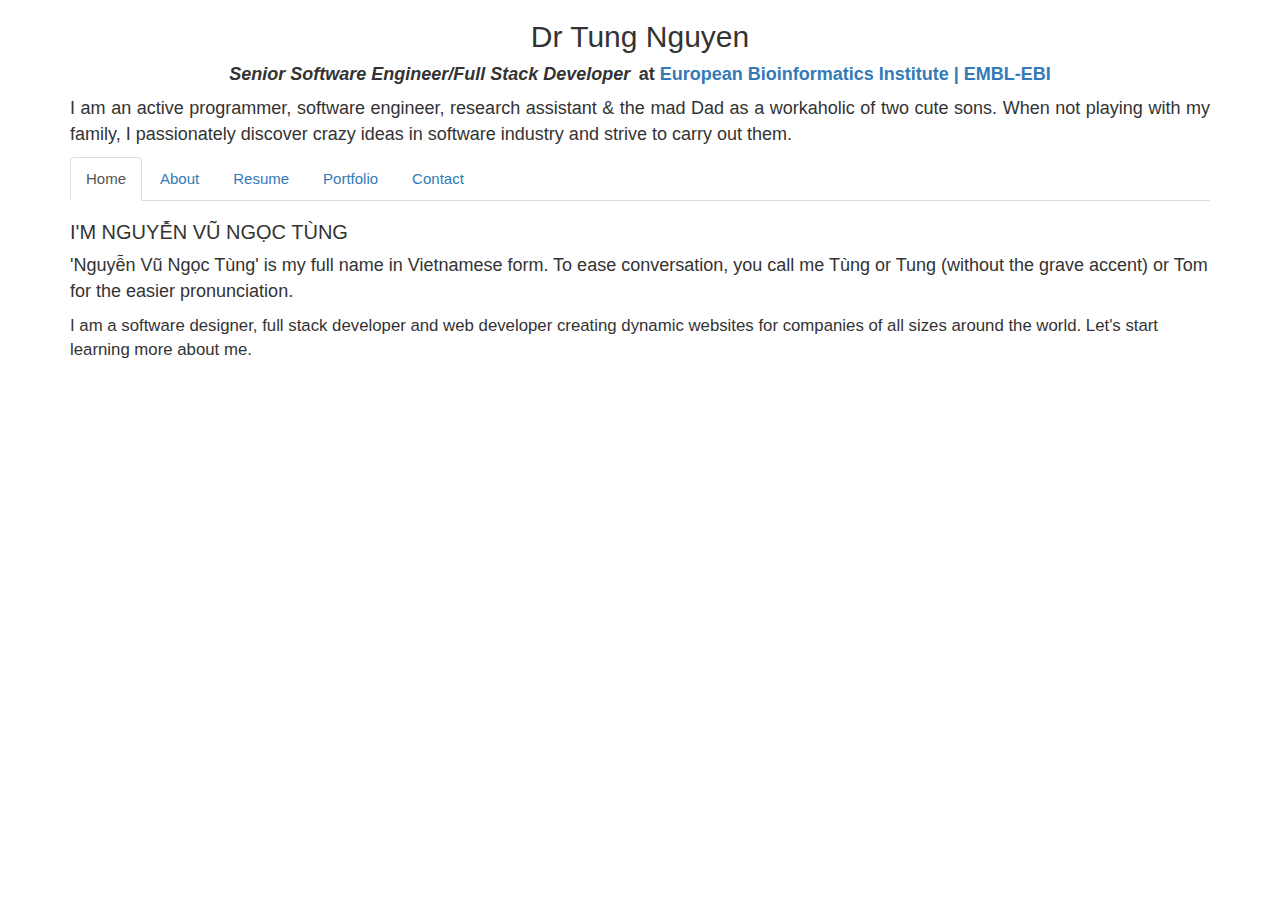
==== index.html @ 0697186a "Update the Resume section" ====
<!DOCTYPE html>
<html lang="en">
<head>
    <meta charset="UTF-8">
    <title>Tung Nguyen's profile</title>
    <meta name="viewport" content="width=device-width, initial-scale=1" />
    <meta name="description" content="Dr Tung Nguyen Tung Nguyen Vu Ngoc BioModels Bioinformatics Software Engineer" />
    <!-- Applied https://ogp.me/ -->
    <meta property="og:title" content="Tung Nguyen Vu Ngoc's profile" />
    <meta property="og:type" content="website" />
    <meta property="og:url" content="https://ntung.github.io/" />
<!--    <meta property="og:image" content="https://ntung.github.io/assets/img/tung.jpg" />-->
    <meta property="og:image" content="https://avatars.githubusercontent.com/u/663341?s=400&u=daea3b877381989ec2f5cafbd2aaf18e0092d0f0&v=4" />

    <link rel="stylesheet" href="https://maxcdn.bootstrapcdn.com/bootstrap/3.3.7/css/bootstrap.min.css">
    <link rel="stylesheet"
          href="//use.fontawesome.com/releases/v5.0.13/css/all.css"
          integrity="sha384-DNOHZ68U8hZfKXOrtjWvjxusGo9WQnrNx2sqG0tfsghAvtVlRW3tvkXWZh58N9jp"
          crossorigin="anonymous">
    <link rel="stylesheet" href="assets/css/styles.css">
    <!-- for Google Scholar icon -->
    <!--<link rel="stylesheet" href="https://cdn.rawgit.com/jpswalsh/academicons/master/css/academicons.min.css">-->
</head>
<body>
<div class="container">
    <h2 style="text-align: center">Dr Tung Nguyen<br/>
        <span class="title-job">Senior Software Engineer/Full Stack Developer</span>
        <span class="title-employer">at
            <a href="https://www.ebi.ac.uk" target="_blank">European Bioinformatics Institute | EMBL-EBI</a></span></h2>
    <p class="title-desc">I am an active programmer, software engineer, research assistant & the mad Dad as a
        workaholic of two cute
        sons.
        When not playing with my family, I passionately discover crazy ideas in software industry and strive to carry
        out
        them.</p>

    <ul class="nav nav-tabs" style="font-size: larger">
        <li class="active">
            <a data-toggle="tab" href="#menuHome">Home</a></li>
        <li><a data-toggle="tab" href="#menuAbout">About</a></li>
        <li><a data-toggle="tab" href="#menuResume">Resume</a></li>
        <li><a data-toggle="tab" href="#menuPortfolio">Portfolio</a></li>
        <li><a data-toggle="tab" href="#menuContact">Contact</a></li>
    </ul>

    <div class="tab-content">
        <div id="menuHome" class="tab-pane fade in active">
            <h3>I'm Nguyễn Vũ Ngọc Tùng</h3>
            <p>'Nguyễn Vũ Ngọc Tùng' is my full name in Vietnamese form. To ease conversation, you call me Tùng or Tung (without the
                grave accent) or Tom for the easier pronunciation.</p>
            <p style="font-size: larger">I am a software designer, full stack developer and web developer creating
                dynamic websites for companies of all sizes around the world. Let's start learning more about me.</p>
            <div style="font-size: xx-large; text-align: center" id="social-channels"></div>
        </div>
        <div id="menuAbout" class="tab-pane fade">
            <h3>About me</h3>
            <p style="font-size: larger">I am an enthusiastic, self-motivated, reliable, responsible and hardworking
                person. I am honest and
                punctual. I am a mature team worker and adaptable to all challenging situations. I am able to work well
                both in a team environment and using own initiative. I am able to work well under pressure and
                adhere to strict deadlines.</p>
        </div>

        <div id="menuResume" class="tab-pane fade">
            <!-- Experience -->
            <section>
            <h3 class="title-sec">Experience</h3>
            <h4>European Bioinformatics Institute | EMBL-EBI at Hinxton, Cambridgeshire, United Kingdom.</h4>
            <h5 class="title-qual">Senior Software Engineer, BioModels - Molecular Networks Team (Oct 2019 - Present)</h5>
            <ul>
                <li>Migrated various technologies based legacy services to Kubernetes.</li>
                <li>Coordinated internal and external teams to perform collaborative works.</li>
            </ul>
            <h5 class="title-qual">Software Engineer, BioModels - Molecular Networks Team (Nov 2015 - Sep 2019)</h5>
            <ul>
                <li>Upgrade BioModels based on JUMMP open source and develop new features.</li>
                <li>Taken part in building a model repository, a deliverable of DDMoRe project.</li>
                <li>SBML, PharmML, MDL</li>
                <li>Model Repository</li>
                <li>Gene Ontology, Metadata</li>
                <li>Solr, BioSolr, indexing-based search</li>
                <li>Spring, Java, Grails 2.x, Groovy</li>
                <li>MySQL, LDAP</li>
                <li>SBML, PharmML, MDL</li>
                <li>Agile Development, Git, JIRA</li>
                <li>JavaScript, jQuery, Backbone, Underscore, ReactJS, Node, AngularJS 1.0</li>
                <li>FrontEnd technologies: Angular 8, Foundation CSS Framework 6.0, Bootstrap 4</li>
            </ul>
            <h4>Hoa Sen University | HSU at Ho Chi Minh city, Vietnam.</h4>
            <h5 class="title-qual">Senior Lecturer, Faculty of Science and Technology (Aug 2004 - May 2015)</h5>
            <ul>
                <li>
                    Built and updated syllabuses of Microsoft Office courses such as Microsoft Word, Excel, Access,
                    PowerPoint and taught these courses for students in Information Technology, Economics and
                    Business Affairs.</li>
                <li>Charged mainly of courses about Web Design with Dreamweaver, Presentation Design with PowerPoint.</li>
                <li>Created and collaborated two new courses in Software Engineering: Software Architectures and
                Usability Engineering.</li>
                <li>Published a book "Microsoft Excel 2010" in 2010 in Vietnamese.</li>
                <li>Played a role of a webmaster for Department of Math and Information Technology’s website from
                            2005-2006.
                </li>
            </ul>
            </section>

            <!-- Education -->
            <section>
            <h3 class="title-sec">Education</h3>
            <h4>Université de Bordeaux, France<br/>
                <span class="title-qual">Doctor of Philosophy (Ph.D.), Computer Science, Bioinformatics, Doctorate
                    (2010 – 2015)</span>
            </h4>
            <ul>
                <li>Metabolic network is a linked series of biochemical reactions that begins with a particular molecule
                    and converts it into some other molecule or molecules in a carefully defined fashion in living
                    organisms. Studying these networks is one of current challenges in the field of biology, computer
                    science, statistics and related other disciplines. We are working with a technique in graph theory
                    to inhibit the production of a certain objective product in the network. The obtained results are
                    really huge.
                </li>
                <li>Classification of these results can be considered as a way to gain in-depth insight into a few of
                    specific functions. For instance, how do we find the solutions to obstruct the production of starch
                    in plant cell metabolism.
                </li>
                <li>Finding new methods to model, analyze and predict biological functions in Metabolic Networks.</li>
		<li>My PhD disertation is publicly accessible <a href="https://www.theses.fr/2015BORD0023">here</a>.</li>
            </ul>
            <h4>
                Université de Bordeaux, France<br/>
                <span class="title-qual">Master of Science (M.Sc.), Computer Software Engineering (Sep 2007 –
                    Dec 2010)</span>
            </h4>
            <ul>
                <li>Equipped learners the latest knowledge of technology and framework in software industry. We were
                    studied courses in Compiler Design, Advanced Database System, Software Design, Formal Method and
                    Design, Distributed Application.
                </li>
                <li>Graduated with Honors in English. Received Scholarship at LaBRI, 2009.</li>
                <li>Dissertation titled “Developing a Biological Graph Editor in 3D”. Marked: 17/20</li>
                <li>Final grade: 14.29/20</li>
            </ul>
            <h4>University of Quy Nhon, Vietnam<br/>
                <span class="title-qual">Bachelor of Science (B.Sc.), Computer Science (Sep 2000 – Jun 2004)</span>
            </h4>
            <ul>
                <li>Awarded: one of the best students</li>
                <li>Final grade: 7.93/10</li>
            </ul>
            </section>

            <!-- Certificates -->
            <section>
            <h3 class="title-sec">Certificates</h3>
            </section>

            <!-- Technical Expertise/Skills -->
            <section>
            <h3 class="title-sec">Soft Skills</h3>
            <p>Problem Solving, Adaptability, Collaboration, Teamwork.</p>
            </section>

            <!-- Scientific Publications -->
            <section>
                <h3 class="title-sec">Publications</h3>
                <table>
                    <tr>
                        <td>[1]</td>
                        <td>M. Beurton-Aimar, T. V.-N. Nguyen, and S. Colombié, ‘Metabolic Network Reconstruction and
                            Their Topological Analysis’, in Plant Metabolic Flux Analysis: Methods and Protocols,
                            M. Dieuaide-Noubhani and A. P. Alonso, Eds. Totowa, NJ: Humana Press, 2014, pp. 19–38.</td>
                    </tr>
                    <tr>
                        <td>[2]</td>
                        <td>V. N. T. Nguyen, ‘Analysis of biochemical reaction graph: application to heterotrophic
                            plant cell metabolism’, phdthesis, Université de Bordeaux, 2015.</td>
                    </tr>
                    <tr>
                        <td>[3]</td>
                        <td>M. Glonț et al., JUst Model Management Platform. Zenodo, 2016.</td>
                    </tr>
                    <tr>
                        <td>[4]</td>
                        <td>L. Harnisch, I. Matthews, J. Chard, and M. O. Karlsson, ‘Drug and Disease Model Resources:
                            A Consortium to Create Standards and Tools to Enhance Model-Based Drug Development’,
                            CPT Pharmacomet. Syst. Pharmacol., vol. 2, no. 3, p. e34, Mar. 2013, doi: 10.1038/psp.2013.10.</td>
                    </tr>
                    <tr>
                        <td>[5]</td>
                        <td>M. Glont et al., ‘BioModels: expanding horizons to include more modelling approaches and formats’,
                            Nucleic Acids Res., vol. 46, no. D1, pp. D1248–D1253, Jan. 2018, doi: 10.1093/nar/gkx1023.</td>
                    </tr>
                    <tr>
                        <td>[6]</td>
                        <td>R. S. Malik-Sheriff et al., ‘BioModels—15 years of sharing computational models in life science’, Nucleic Acids Res., vol. 48, no. D1, pp. D407–D415, Jan. 2020, doi: 10.1093/nar/gkz1055.</td>
                    </tr>
                    <tr>
                        <td>[7]</td>
                        <td>M. Glont, C. Arankalle, K. Tiwari, T. V. N. Nguyen, H. Hermjakob, and R. S. Malik-Sheriff, ‘BioModels Parameters: a treasure trove of parameter values from published systems biology models’, Bioinformatics, doi: 10.1093/bioinformatics/btaa560.</td>
                    </tr>
                    <tr>
                        <td>[8]</td>
                        <td>K. Tiwari et al., ‘Reproducibility in systems biology modelling’, bioRxiv, p. 2020.08.07.239855, Aug. 2020, doi: 10.1101/2020.08.07.239855.</td>
                    </tr>
                    <tr>
                        <td>[9]</td>
                        <td>TransQST: Translational quantitative systems toxicology to improve the understanding
                            of the safety of medicines, http://transqst.org/.</td>
                    </tr>
                </table>
            </section>
        </div>
        <div id="menuPortfolio" class="tab-pane fade">
            My recent projects
        </div>
        <div id="menuContact" class="tab-pane fade">
            <h3>View my digital name card: <a href="eNameCard.html">eNameCard</a></h3>
            <h3>Contact Details</h3>
            <p class="address">Dr Tung Nguyen<br/>
                Linton, Cambridge, Cambridgeshire<br/>
                The United Kingdom<br/>
                (+44) 7784 XXX XXX<br/>
                <a mailto="nguyenvungoctung@gmail.com">nguyenvungoctung@gmail.com</a></p>
<!--            Get trouble of pronunciation it, please hear and try this sample pronunciation.-->
        </div>
    </div>
</div>

<!-- javascript -->
<script src="https://ajax.googleapis.com/ajax/libs/jquery/3.3.1/jquery.min.js"></script>
<script src="https://maxcdn.bootstrapcdn.com/bootstrap/3.3.7/js/bootstrap.min.js"></script>
<script src="assets/javascript/common.widgets.js"></script>
</body>
</html>
---- assets/css/styles.css ----
.title-job {
    font-size: large;
    font-style: italic;
    font-weight: bold;
}

.title-employer {
    font-size: large;
    font-style: normal;
    font-weight: bold;
}

.title-qual {
    font-size: 16px;
    font-style: italic;
}

.title-desc {
    text-align: justify;
}

.title-sec {
    background: aquamarine;
    padding-bottom: 10px;
    padding-top: 10px;
}

td { vertical-align: top; font-size: 14px; }

p {
    font-size: large;
}

ul > li {
    font-size: 15px;
    text-align: justify;
}

h3 {
    font-size: 20px;
    text-transform: uppercase;
}

h4 {
    font-size: 18px;
}
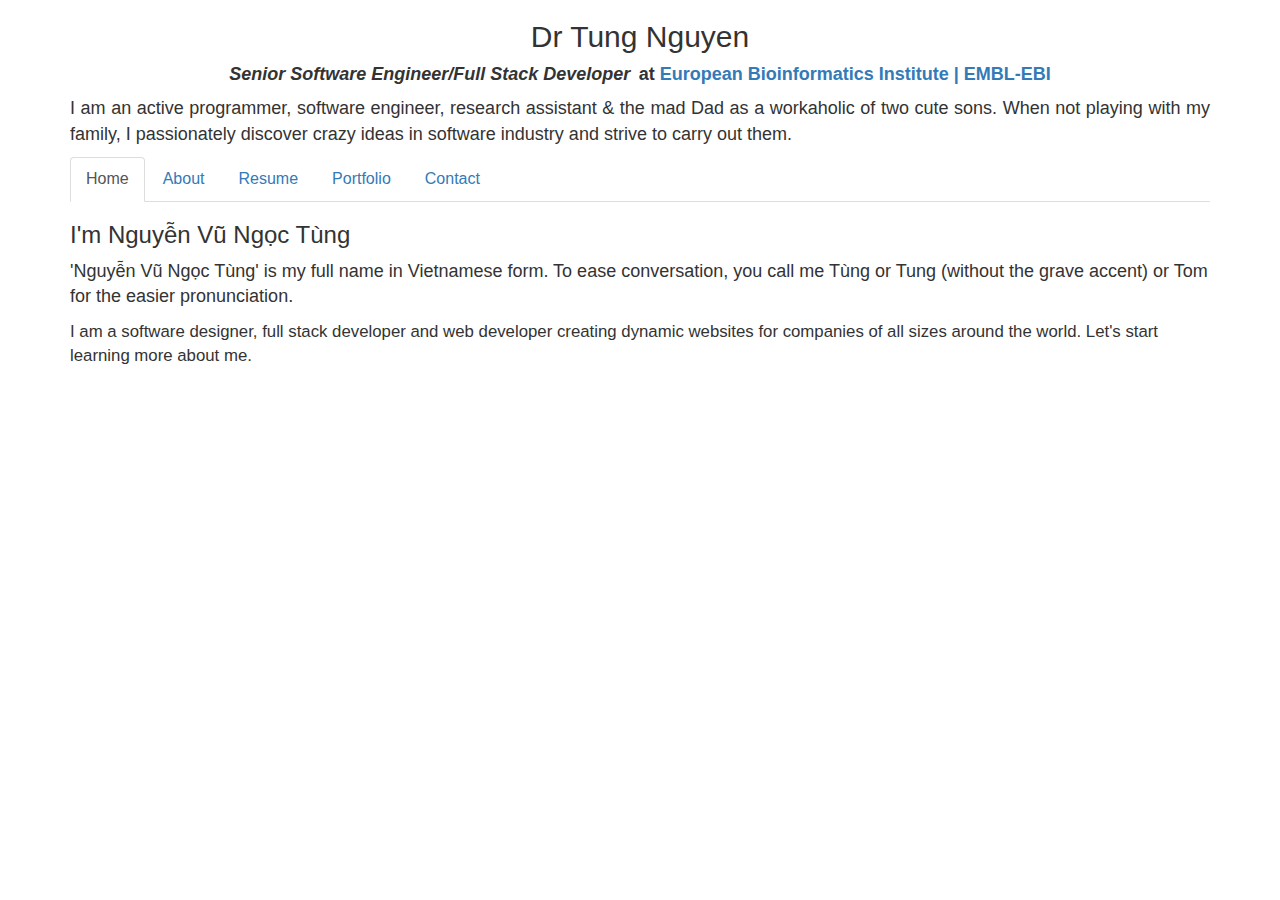
==== commit 7f245e41: "Upadated my resume: corrected typos, added new publications..." ====
--- a/index.html
+++ b/index.html
@@ -2,16 +2,16 @@
 <html lang="en">
 <head>
     <meta charset="UTF-8">
-    <title>Tung Nguyen's profile</title>
+    <title>Dr Tung Nguyen's profile</title>
     <meta name="viewport" content="width=device-width, initial-scale=1" />
     <meta name="description" content="Dr Tung Nguyen Tung Nguyen Vu Ngoc BioModels Bioinformatics Software Engineer" />
     <!-- Applied https://ogp.me/ -->
-    <meta property="og:title" content="Tung Nguyen Vu Ngoc's profile" />
+    <meta property="og:title" content="Dr Tung Nguyen Vu Ngoc's profile" />
     <meta property="og:type" content="website" />
     <meta property="og:url" content="https://ntung.github.io/" />
 <!--    <meta property="og:image" content="https://ntung.github.io/assets/img/tung.jpg" />-->
     <meta property="og:image" content="https://avatars.githubusercontent.com/u/663341?s=400&u=daea3b877381989ec2f5cafbd2aaf18e0092d0f0&v=4" />
-
+    <link rel="icon" type="image/x-icon" href="/assets/img/favicon.ico">
     <link rel="stylesheet" href="https://maxcdn.bootstrapcdn.com/bootstrap/3.3.7/css/bootstrap.min.css">
     <link rel="stylesheet"
           href="//use.fontawesome.com/releases/v5.0.13/css/all.css"
@@ -35,12 +35,12 @@
         them.</p>
 
     <ul class="nav nav-tabs" style="font-size: larger">
-        <li class="active">
+        <li class="active" style="font-size: 16px">
             <a data-toggle="tab" href="#menuHome">Home</a></li>
-        <li><a data-toggle="tab" href="#menuAbout">About</a></li>
-        <li><a data-toggle="tab" href="#menuResume">Resume</a></li>
-        <li><a data-toggle="tab" href="#menuPortfolio">Portfolio</a></li>
-        <li><a data-toggle="tab" href="#menuContact">Contact</a></li>
+        <li style="font-size: 16px"><a data-toggle="tab" href="#menuAbout">About</a></li>
+        <li style="font-size: 16px"><a data-toggle="tab" href="#menuResume">Resume</a></li>
+        <li style="font-size: 16px"><a data-toggle="tab" href="#menuPortfolio">Portfolio</a></li>
+        <li style="font-size: 16px"><a data-toggle="tab" href="#menuContact">Contact</a></li>
     </ul>
 
     <div class="tab-content">
@@ -63,28 +63,34 @@
 
         <div id="menuResume" class="tab-pane fade">
             <!-- Experience -->
-            <section>
+            <section class="experience">
             <h3 class="title-sec">Experience</h3>
             <h4>European Bioinformatics Institute | EMBL-EBI at Hinxton, Cambridgeshire, United Kingdom.</h4>
             <h5 class="title-qual">Senior Software Engineer, BioModels - Molecular Networks Team (Oct 2019 - Present)</h5>
             <ul>
-                <li>Migrated various technologies based legacy services to Kubernetes.</li>
-                <li>Coordinated internal and external teams to perform collaborative works.</li>
+                <li>Have been advanced through developing new features for BioModels service and improving throughput significantly.</li>
+                <li>Have demonstrated my ability to work with cross different technologies in the migration of different
+                    legacy services from the traditional deployment environment to cloud  on <strong>Kubernetes</strong>
+                    cluster without any long interruption.</li>
+                <li>Have been responsible for keeping good and instance communications with our users as well as
+                    liaising with the internal and external collaborative work to link external resources, for example,
+                    worked OmicsDI team to integrate Omics Specs for BioModels, biomodels project with the Center for
+                    Reproducible Biomedical Modeling and researchers from COMBINE community.</li>
+                <li>Have effectively played the role of a tech lead to communicate with other teams to boost our work moving faster.</li>
+                <li>Programming languages working with: Java and Python.</li>
             </ul>
             <h5 class="title-qual">Software Engineer, BioModels - Molecular Networks Team (Nov 2015 - Sep 2019)</h5>
             <ul>
-                <li>Upgrade BioModels based on JUMMP open source and develop new features.</li>
+                <li>Upgraded BioModels based on JUMMP open source and develop new features.</li>
                 <li>Taken part in building a model repository, a deliverable of DDMoRe project.</li>
-                <li>SBML, PharmML, MDL</li>
+                <li>SBML, PharmML, MDL,...</li>
                 <li>Model Repository</li>
                 <li>Gene Ontology, Metadata</li>
                 <li>Solr, BioSolr, indexing-based search</li>
-                <li>Spring, Java, Grails 2.x, Groovy</li>
-                <li>MySQL, LDAP</li>
-                <li>SBML, PharmML, MDL</li>
+                <li>Java, Grails, Groovy, Spring, Spring Boot, Python</li>
+                <li>SQL, MySQL, LDAP, Oracle</li>
                 <li>Agile Development, Git, JIRA</li>
-                <li>JavaScript, jQuery, Backbone, Underscore, ReactJS, Node, AngularJS 1.0</li>
-                <li>FrontEnd technologies: Angular 8, Foundation CSS Framework 6.0, Bootstrap 4</li>
+                <li>Front-End technologies: JavaScript, jQuery, Backbone, Underscore, Node, AngularJS 1.0, Angular 8, React, Foundation CSS Framework 6.0, Bootstrap 4</li>
             </ul>
             <h4>Hoa Sen University | HSU at Ho Chi Minh city, Vietnam.</h4>
             <h5 class="title-qual">Senior Lecturer, Faculty of Science and Technology (Aug 2004 - May 2015)</h5>
@@ -100,11 +106,12 @@
                 <li>Played a role of a webmaster for Department of Math and Information Technology’s website from
                             2005-2006.
                 </li>
+                <li>Web Development with PHP, ASP and .NET full stack.</li>
             </ul>
             </section>
 
             <!-- Education -->
-            <section>
+            <section class="education">
             <h3 class="title-sec">Education</h3>
             <h4>Université de Bordeaux, France<br/>
                 <span class="title-qual">Doctor of Philosophy (Ph.D.), Computer Science, Bioinformatics, Doctorate
@@ -123,7 +130,7 @@
                     in plant cell metabolism.
                 </li>
                 <li>Finding new methods to model, analyze and predict biological functions in Metabolic Networks.</li>
-		<li>My PhD disertation is publicly accessible <a href="https://www.theses.fr/2015BORD0023">here</a>.</li>
+		<li>My PhD dissertation is publicly accessible <a href="https://www.theses.fr/2015BORD0023">here</a>.</li>
             </ul>
             <h4>
                 Université de Bordeaux, France<br/>
@@ -149,18 +156,31 @@
             </section>
 
             <!-- Certificates -->
-            <section>
+            <section class="certificates">
             <h3 class="title-sec">Certificates</h3>
+                <p>Coursera Specialization Certificate: <a href="https://www.coursera.org/specializations/full-stack-react" target="_blank">
+                    Full-Stack Web Development with React</a> funded by EBML-EBI.
+                    <br/>
+                    <span><a href="https://www.coursera.org/account/accomplishments/certificate/GVUL6YT3LNY7" target="_blank">
+                        Front-End Web UI Frameworks and Tools: Bootstrap 4</a></span><br/>
+                    <span><a href="https://www.coursera.org/account/accomplishments/certificate/92R56CZR9UXZ" target="_blank">
+                        Front-End Web Development with React</a></span><br/>
+                    <span><a href="https://www.coursera.org/account/accomplishments/certificate/NT3B87P7KTK9" target="_blank">
+                        Multiplatform Mobile App Development with React Native</a></span><br/>
+                    <span><a href="https://www.coursera.org/account/accomplishments/certificate/JV3FS8AAELTU" target="_blank">
+                        Server-side Development with NodeJS, Express and MongoDB</a></span><br/>
+
+                </p>
             </section>
 
             <!-- Technical Expertise/Skills -->
-            <section>
+            <section class="skills">
             <h3 class="title-sec">Soft Skills</h3>
             <p>Problem Solving, Adaptability, Collaboration, Teamwork.</p>
             </section>
 
             <!-- Scientific Publications -->
-            <section>
+            <section class="publications">
                 <h3 class="title-sec">Publications</h3>
                 <table>
                     <tr>
@@ -201,8 +221,18 @@
                         <td>[8]</td>
                         <td>K. Tiwari et al., ‘Reproducibility in systems biology modelling’, bioRxiv, p. 2020.08.07.239855, Aug. 2020, doi: 10.1101/2020.08.07.239855.</td>
                     </tr>
+
                     <tr>
                         <td>[9]</td>
+                        <td>Shaikh, Bilal, et al. “BioSimulators: A Central Registry of Simulation Engines and Services for Recommending Specific Tools.” Nucleic Acids Research, vol. 50, no. W1, July 2022, pp. W108–14, https://doi.org/10.1093/nar/gkac331.
+                        </td>
+                    </tr>
+                    <tr>
+                        <td>[10]</td>
+                        <td>Ramachandran, K.; König, M.; Scharm, M.; Nguyen, T.V.N.; Hermjakob, H.; Waltemath, D.; Malik Sheriff, R.S. FAIR Sharing of Reproducible Models of Epidemic and Pandemic Forecast . Preprints 2022, 2022060137 (doi: 10.20944/preprints202206.0137.v1).</td>
+                    </tr>
+                    <tr>
+                        <td>[11]</td>
                         <td>TransQST: Translational quantitative systems toxicology to improve the understanding
                             of the safety of medicines, http://transqst.org/.</td>
                     </tr>
@@ -220,7 +250,7 @@
                 The United Kingdom<br/>
                 (+44) 7784 XXX XXX<br/>
                 <a mailto="nguyenvungoctung@gmail.com">nguyenvungoctung@gmail.com</a></p>
-<!--            Get trouble of pronunciation it, please hear and try this sample pronunciation.-->
+                <!-- Get trouble of pronunciation it, please hear and try this sample pronunciation. -->
         </div>
     </div>
 </div>
--- a/assets/css/styles.css
+++ b/assets/css/styles.css
@@ -36,9 +36,12 @@
     text-align: justify;
 }
 
-h3 {
+#menuResume h3 {
     font-size: 20px;
     text-transform: uppercase;
+}
+#menuResume section p {
+    font-size: 14px;
 }
 
 h4 {
